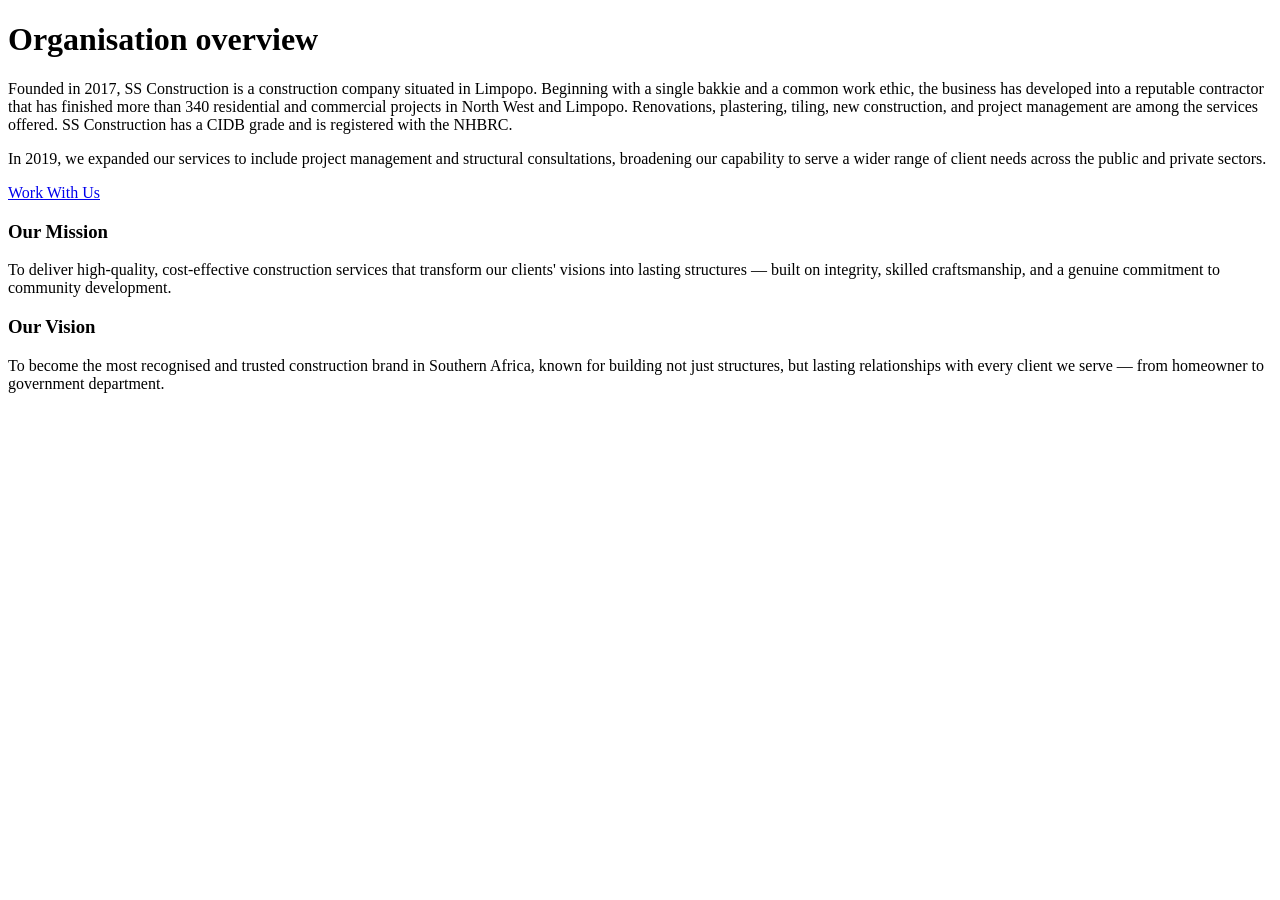
==== Seithati/About.html @ 352eaeb4 "Add files via upload" ====
<!DOCTYPE html>
<html lang="en">
<head>
    <meta charset="UTF-8">
    <meta name="viewport" content="width=device-width, initial-scale=1.0">
    <title>About</title>
</head>
<body>
    <h1>Organisation overview</h1>
<p >Founded in 2017, SS Construction is a construction company situated in Limpopo.
Beginning with a single bakkie and a common work ethic, the business has developed into a
reputable contractor that has finished more than 340 residential and commercial projects in North
West and Limpopo. Renovations, plastering, tiling, new construction, and project management are
among the services offered. SS Construction has a CIDB grade and is registered with the NHBRC.</p>
 <p>In 2019, we expanded our services to include project management and structural consultations, broadening our capability to serve a wider range of client needs across the public and private sectors.</p>
        <a href="enquiry.html" class="btn-primary">Work With Us</a>

<!-- Mission and vision card grid -->
          <div class="mv-grid reveal">
 
            <div class="mv-card">
              <h3>Our Mission</h3>
              <p>
                To deliver high-quality, cost-effective construction services
                that transform our clients' visions into lasting structures —
                built on integrity, skilled craftsmanship, and a genuine
                commitment to community development.
              </p>
            </div>
 
            <div class="mv-card">
              <h3>Our Vision</h3>
              <p>
                To become the most recognised and trusted construction brand in
                Southern Africa, known for building not just structures, but
                lasting relationships with every client we serve — from
                homeowner to government department.
              </p>
            </div>
 
          </div>
 
        </div>
      </section>
      <!-- END MISSION AND VISION -->
</body>
</html>
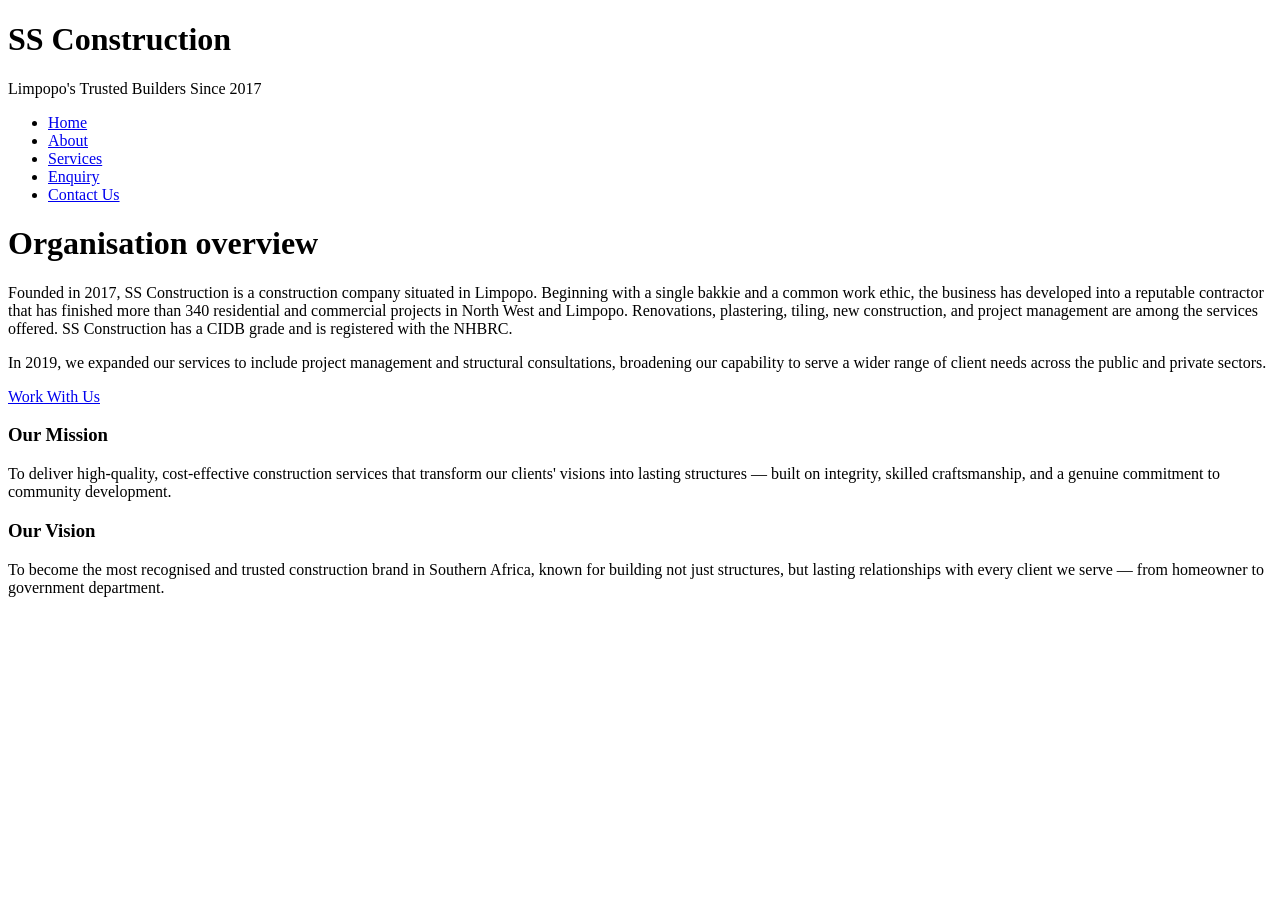
==== commit c4fa7651: "Update About.html" ====
--- a/Seithati/About.html
+++ b/Seithati/About.html
@@ -6,6 +6,26 @@
     <title>About</title>
 </head>
 <body>
+     <!-- ===== HEADER ===== -->
+<header class="Header">
+  <div>
+    <h1>SS Construction</h1>
+    <p class="hero-eyebrow">Limpopo's Trusted Builders Since 2017</p>
+  </div>
+  <nav>
+    <ul class="nav-links" id="navLinks">
+      <li><a href="index.html">Home</a></li>
+      <li><a href="about.html">About</a></li>
+      <li><a href="services.html">Services</a></li>
+      <li><a href="enquiry.html">Enquiry</a></li>
+      <li><a href="contact.html" class="nav-cta active">Contact Us</a></li>
+    </ul>
+    <div class="nav-ham" id="ham"
+         onclick="document.getElementById('navLinks').classList.toggle('open')">
+      <span></span><span></span><span></span>
+    </div>
+  </nav>
+</header>
     <h1>Organisation overview</h1>
 <p >Founded in 2017, SS Construction is a construction company situated in Limpopo.
 Beginning with a single bakkie and a common work ethic, the business has developed into a
@@ -44,4 +64,4 @@
       </section>
       <!-- END MISSION AND VISION -->
 </body>
-</html>+</html>
